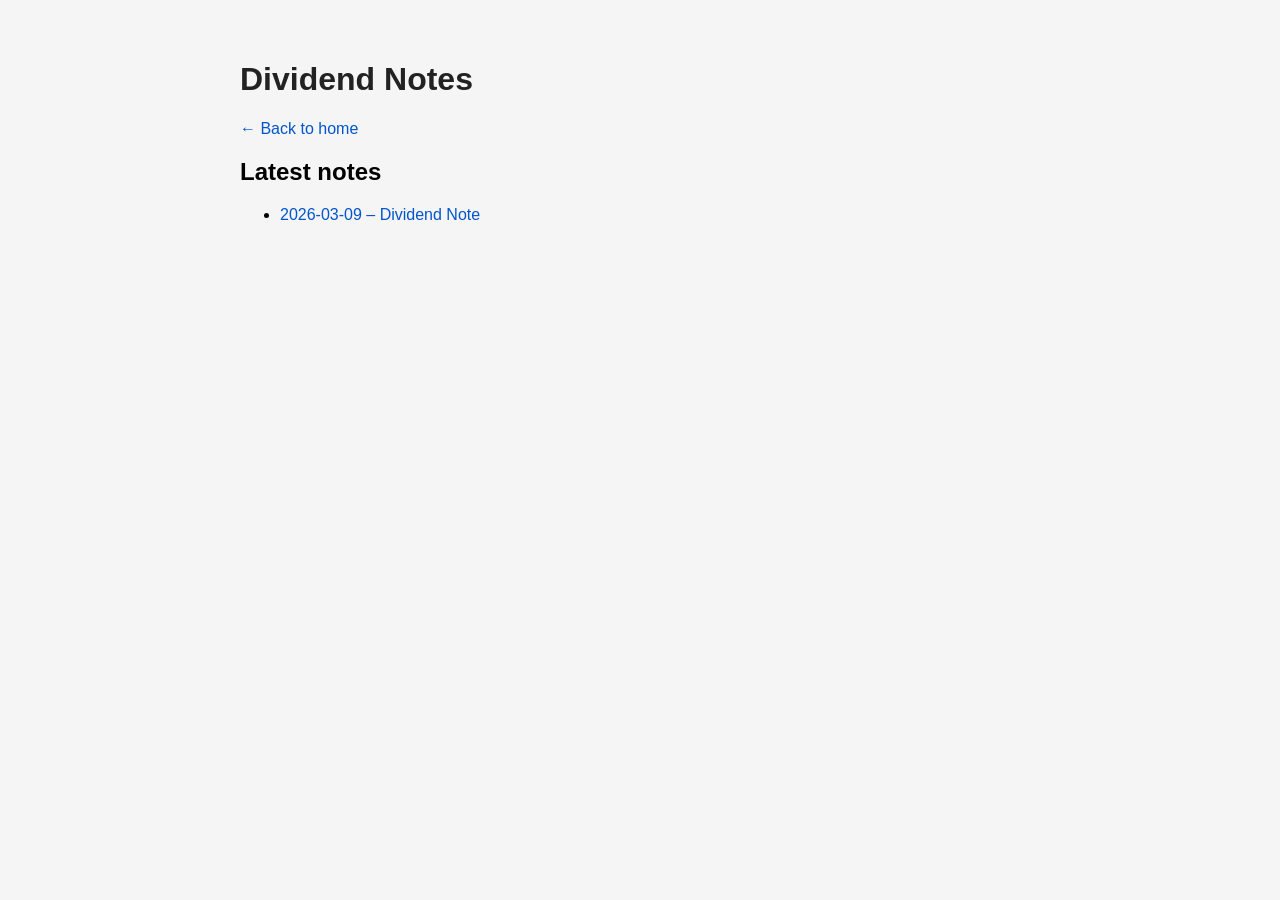
==== dividends/index.html @ e4e42a15 "First version of daily notes website" ====
<!DOCTYPE html>
<html>
<head>
<title>Dividend Notes</title>
<link rel="stylesheet" href="../assets/style.css">
</head>

<body>

<h1>Dividend Notes</h1>

<p><a href="../index.html">← Back to home</a></p>

<h2>Latest notes</h2>

<ul>
<li><a href="2026-03-09-dividend-note.html">2026-03-09 – Dividend Note</a></li>
</ul>

</body>
</html>
---- assets/style.css ----
body {
font-family: Arial, sans-serif;
max-width: 800px;
margin: auto;
padding: 40px;
background-color: #f5f5f5;
}

h1 {
color: #222;
}

a {
text-decoration: none;
color: #0055cc;
}

a:hover {
text-decoration: underline;
}
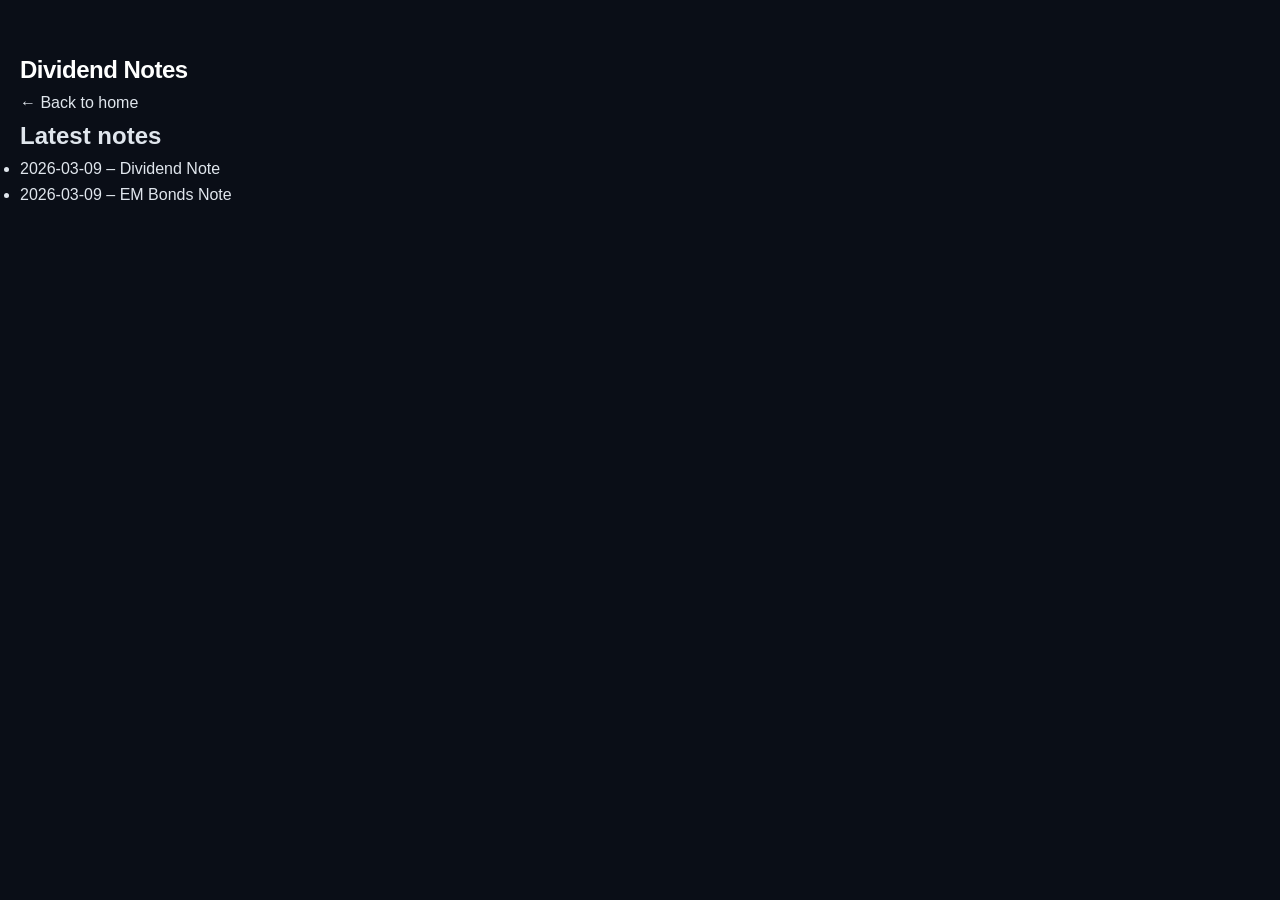
==== commit b28ae7eb: "Add new dividend note2" ====
--- a/dividends/index.html
+++ b/dividends/index.html
@@ -15,6 +15,7 @@
 
 <ul>
 <li><a href="2026-03-09-dividend-note.html">2026-03-09 – Dividend Note</a></li>
+<li><a href="EM_Bonds_Note_March_9_2026.html">2026-03-09 – EM Bonds Note</a></li>
 </ul>
 
 </body>
--- a/assets/style.css
+++ b/assets/style.css
@@ -1,20 +1,271 @@
+* {
+  margin: 0;
+  padding: 0;
+  box-sizing: border-box;
+}
+
+html {
+  background: #0a0e17;
+}
+
 body {
-font-family: Arial, sans-serif;
-max-width: 800px;
-margin: auto;
-padding: 40px;
-background-color: #f5f5f5;
+  font-family: 'Inter', -apple-system, 'Helvetica Neue', Arial, sans-serif;
+  background-color: #0a0e17 !important;
+  color: #e0e6ed !important;
+  line-height: 1.65;
+  padding: 40px 20px;
+  -webkit-print-color-adjust: exact !important;
+  print-color-adjust: exact !important;
+  color-adjust: exact !important;
+}
+
+.container {
+  max-width: 840px;
+  margin: 0 auto;
+}
+
+a {
+  text-decoration: none;
+}
+
+.logo-bar {
+  display: flex;
+  justify-content: space-between;
+  align-items: center;
+  margin-bottom: 28px;
+  padding-bottom: 20px;
+  border-bottom: 1px solid rgba(255,255,255,0.06);
+}
+
+.logo {
+  display: flex;
+  flex-direction: column;
+}
+
+.logo-main {
+  font-size: 13px;
+  font-weight: 300;
+  letter-spacing: 8px;
+  color: #fff;
+  text-transform: uppercase;
+}
+
+.logo-main span {
+  font-weight: 600;
+}
+
+.logo-divider {
+  width: 40px;
+  height: 1px;
+  background: linear-gradient(to right, #ff5252, #ff9800);
+  margin: 6px 0;
+}
+
+.logo-sub {
+  font-size: 9px;
+  color: #5a6a7e;
+  letter-spacing: 3px;
+  text-transform: uppercase;
+}
+
+.logo-confidential {
+  font-size: 9px;
+  color: #2a3444;
+  letter-spacing: 1.5px;
+  text-transform: uppercase;
+  text-align: right;
+}
+
+.header {
+  border-bottom: 2px solid #ff1744;
+  padding-bottom: 20px;
+  margin-bottom: 28px;
+}
+
+.header-top {
+  display: flex;
+  justify-content: space-between;
+  align-items: flex-start;
+  margin-bottom: 8px;
+  gap: 16px;
+}
+
+.brand {
+  font-size: 11px;
+  text-transform: uppercase;
+  letter-spacing: 3px;
+  color: #ff1744;
+  font-weight: 600;
+}
+
+.date {
+  font-size: 12px;
+  color: #7a8ba3;
+  text-align: right;
 }
 
 h1 {
-color: #222;
-}
-
-a {
-text-decoration: none;
-color: #0055cc;
-}
-
-a:hover {
-text-decoration: underline;
+  font-size: 24px;
+  font-weight: 700;
+  color: #fff;
+  margin-top: 10px;
+  letter-spacing: -0.5px;
+}
+
+.subtitle {
+  font-size: 13px;
+  color: #7a8ba3;
+  margin-top: 4px;
+}
+
+.section {
+  margin-bottom: 28px;
+}
+
+.section-header {
+  display: flex;
+  align-items: center;
+  gap: 8px;
+  margin-bottom: 14px;
+}
+
+.section-icon {
+  width: 28px;
+  height: 28px;
+  border-radius: 6px;
+  display: flex;
+  align-items: center;
+  justify-content: center;
+  font-size: 14px;
+  flex-shrink: 0;
+}
+
+.section-icon.red {
+  background: rgba(255,23,68,0.15);
+  color: #ff5252;
+}
+
+.section-icon.orange {
+  background: rgba(255,152,0,0.15);
+  color: #ff9800;
+}
+
+.section-header h2 {
+  font-size: 16px;
+  color: #fff;
+}
+
+.portal-grid {
+  display: grid;
+  grid-template-columns: 1fr 1fr;
+  gap: 12px;
+}
+
+.portal-box {
+  background: #0f1923;
+  border: 1px solid #1e293b;
+  border-radius: 8px;
+  padding: 16px;
+  display: block;
+  transition: border-color 0.2s ease, transform 0.2s ease;
+}
+
+.portal-box:hover {
+  border-color: #ff1744;
+  transform: translateY(-1px);
+}
+
+.portal-label {
+  font-size: 10px;
+  text-transform: uppercase;
+  letter-spacing: 1.5px;
+  color: #ff9800;
+  font-weight: 600;
+  margin-bottom: 8px;
+}
+
+.portal-title {
+  font-size: 15px;
+  font-weight: 600;
+  color: #fff;
+  margin-bottom: 6px;
+}
+
+.portal-text {
+  font-size: 12.5px;
+  color: #9fb0c4;
+}
+
+.archive-box {
+  background: #0f1923;
+  border: 1px solid #1e293b;
+  border-radius: 8px;
+  padding: 16px;
+}
+
+.archive-box p {
+  font-size: 13px;
+  color: #b8c5d6;
+  margin-bottom: 8px;
+}
+
+.archive-link {
+  font-size: 13px;
+  color: #ffab40;
+  font-weight: 600;
+}
+
+.archive-link:hover {
+  color: #ffd180;
+}
+
+.divider {
+  height: 1px;
+  background: linear-gradient(to right, transparent, #1e293b, transparent);
+  margin: 24px 0;
+}
+
+.footer {
+  border-top: 1px solid #1e293b;
+  padding-top: 16px;
+  margin-top: 32px;
+  font-size: 11px;
+  color: #4a5568;
+  text-align: center;
+  line-height: 1.8;
+}
+
+@media (max-width: 700px) {
+  .logo-bar,
+  .header-top {
+    flex-direction: column;
+    align-items: flex-start;
+  }
+
+  .logo-confidential,
+  .date {
+    text-align: left;
+  }
+
+  .portal-grid {
+    grid-template-columns: 1fr;
+  }
+}
+a,
+a:visited,
+a:active {
+  color: inherit;
+  text-decoration: none;
+}
+.quick-links a,
+.archive-link,
+.portal-box,
+.nav-bar a {
+  color: #c8d5e3;
+}
+
+.quick-links a:hover,
+.archive-link:hover,
+.nav-bar a:hover {
+  color: #ffffff;
 }
